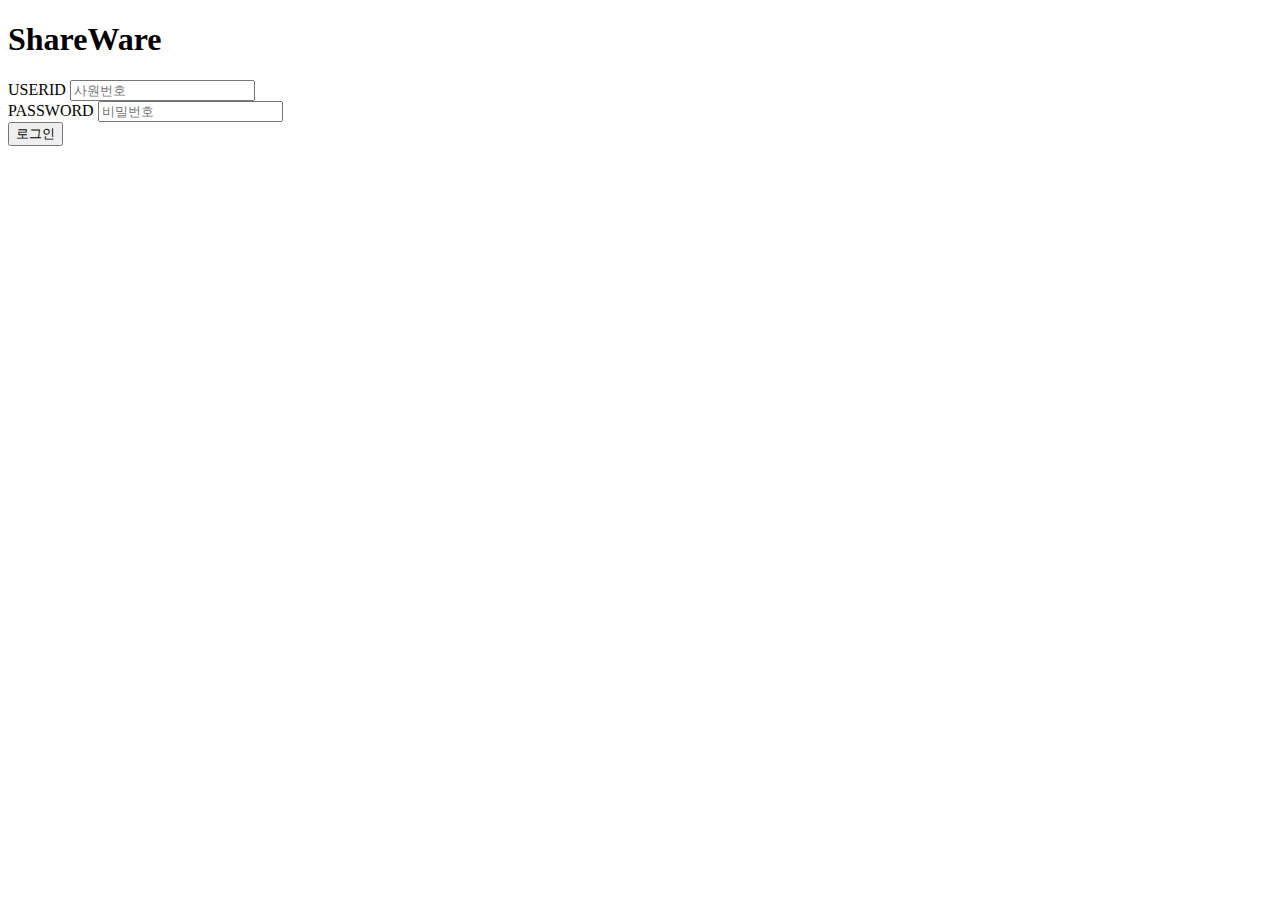
==== src/main/webapp/WEB-INF/index.html @ 14804d8f "Merge remote-tracking branch 'origin/minji' into jye" ====
<!DOCTYPE html>
<html>
<head>
<meta charset="UTF-8">
<title>로그인</title>
</head>
<body>
	<h1>ShareWare</h1>
</body>
	<form action="/member/login.sw" method="POST">
			<div>
				<div id="">
					USERID <input type="text" class="" name="memberNum" placeholder="사원번호" required><br>
					PASSWORD <input type="password" class="" name="password" placeholder="비밀번호" required><br>
				</div>		
				<div>
					<input type="submit" value="로그인">
				</div>
			</div>
	</form>
</html>
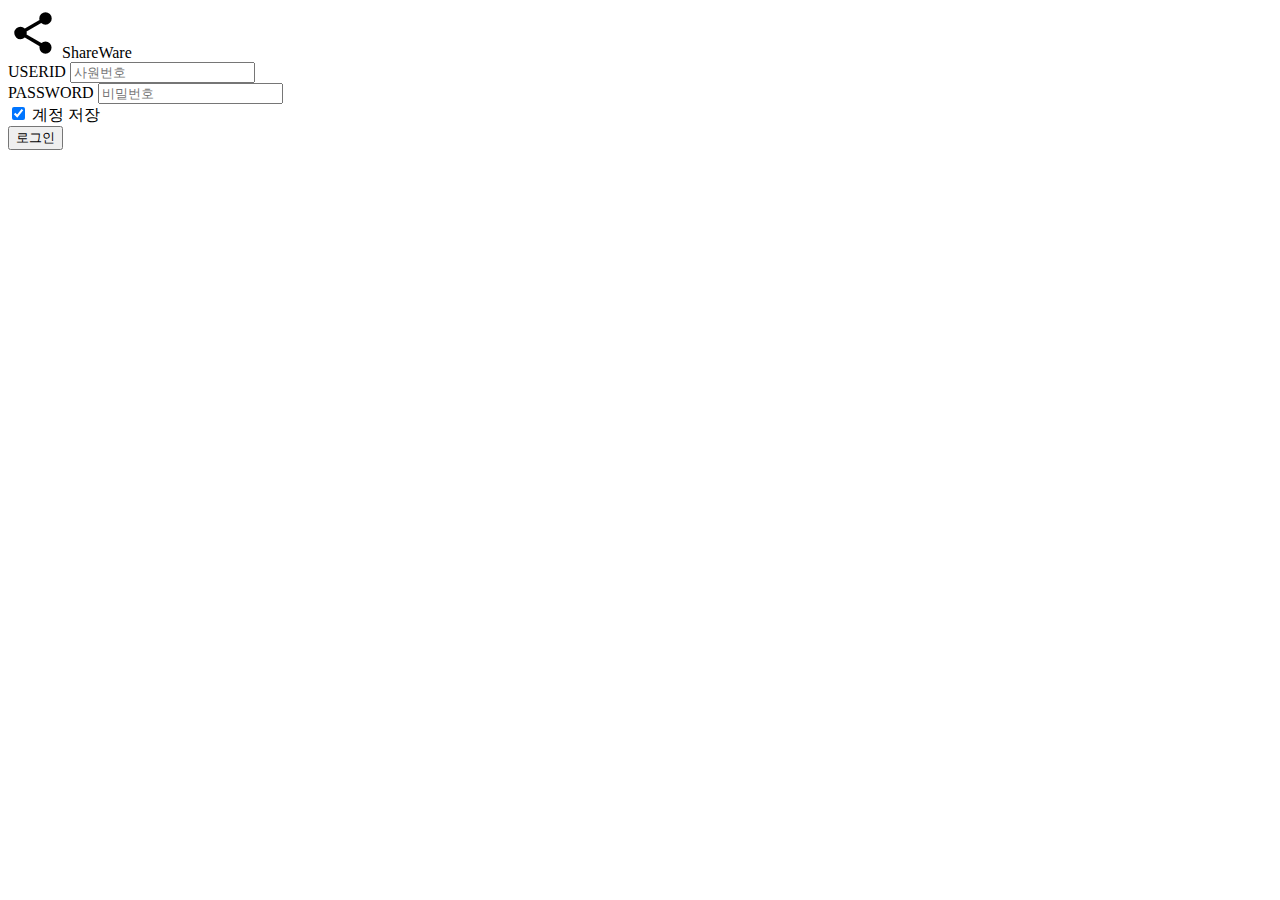
==== commit bad9a86a: "로그인 css 수정(축소했을 때 안 줄여지게)" ====
--- a/src/main/webapp/WEB-INF/index.html
+++ b/src/main/webapp/WEB-INF/index.html
@@ -3,19 +3,101 @@
 <head>
 <meta charset="UTF-8">
 <title>로그인</title>
+<link href="/resources/css/login-style.css" rel="stylesheet">
+<script src="http://code.jquery.com/jquery-3.5.1.min.js"></script>
+<link rel="preconnect" href="https://fonts.googleapis.com">
+<link rel="preconnect" href="https://fonts.gstatic.com" crossorigin>
+<link href="https://fonts.googleapis.com/css2?family=Changa:wght@400&display=swap" rel="stylesheet">
+<link rel="stylesheet" href="https://fonts.googleapis.com/icon?family=Material+Icons">
 </head>
 <body>
-	<h1>ShareWare</h1>
-</body>
-	<form action="/member/login.sw" method="POST">
-			<div>
-				<div id="">
-					USERID <input type="text" class="" name="memberNum" placeholder="사원번호" required><br>
-					PASSWORD <input type="password" class="" name="password" placeholder="비밀번호" required><br>
-				</div>		
-				<div>
-					<input type="submit" value="로그인">
-				</div>
-			</div>
-	</form>
+<header>
+	<span class="material-icons" style="font-size: 50px;">
+		share
+	</span>
+	<span class="logo">ShareWare</span>
+</header>
+<form action="/member/login.sw" method="POST" onsubmit="return frm_check();">
+	<div class="d-login">
+		<div class="d-id">
+			<label class="l-text" for="loginId">USERID</label>
+			<input type="text" name="memberNum" id="loginId" class="i-login" placeholder="사원번호" required>
+		</div>
+		<div class="d-pw">
+			<label class="l-text" for="loginPw">PASSWORD</label>
+			<input type="password" name="password" id="loginPw" class="i-login" placeholder="비밀번호" required>
+		</div>
+		<div class="d-chk">
+			<input type="checkbox" class="save-id" name="checkId" id="saveId" checked>
+			<label for="saveId">계정 저장</label>
+		</div>
+		<div class="d-btn">
+			<input type="submit" class="login-btn" value="로그인">
+		</div>
+	</div>
+</form>
+<script>
+$(function() {
+    fnInit();
+});
+
+function frm_check(){
+  saveid();
+}
+
+function fnInit(){
+ var cookieid = getCookie("saveid");
+ console.log(cookieid);
+ if(cookieid !=""){
+     $("input:checkbox[id='saveId']").prop("checked", true);
+     $('#loginId').val(cookieid);
+ }
+}    
+
+function setCookie(name, value, expiredays) {
+ var todayDate = new Date();
+ todayDate.setTime(todayDate.getTime() + 0);
+ if(todayDate > expiredays){
+     document.cookie = name + "=" + escape(value) + "; path=/; expires=" + expiredays + ";";
+ }else if(todayDate < expiredays){
+     todayDate.setDate(todayDate.getDate() + expiredays);
+     document.cookie = name + "=" + escape(value) + "; path=/; expires=" + todayDate.toGMTString() + ";";
+ }
+ console.log(document.cookie);
+}
+
+function getCookie(Name) {
+ var search = Name + "=";
+ console.log("search : " + search);
+ 
+ if (document.cookie.length > 0) { // 쿠키가 설정되어 있다면 
+     offset = document.cookie.indexOf(search);
+     console.log("offset : " + offset);
+     if (offset != -1) { // 쿠키가 존재하면 
+         offset += search.length;
+         // set index of beginning of value
+         end = document.cookie.indexOf(";", offset);
+         console.log("end : " + end);
+         // 쿠키 값의 마지막 위치 인덱스 번호 설정 
+         if (end == -1)
+             end = document.cookie.length;
+         console.log("end위치  : " + end);
+         
+         return unescape(document.cookie.substring(offset, end));
+     }
+ }
+ return "";
+}
+
+function saveid() {
+ var expdate = new Date();
+ if ($("#saveId").is(":checked")){
+     expdate.setTime(expdate.getTime() + 1000 * 3600 * 24 * 30);
+     setCookie("saveid", $("#loginId").val(), expdate);
+     }else{
+    expdate.setTime(expdate.getTime() - 1000 * 3600 * 24 * 30);
+     setCookie("saveid", $("#loginId").val(), expdate);   
+ }
+}
+</script>
 </html>